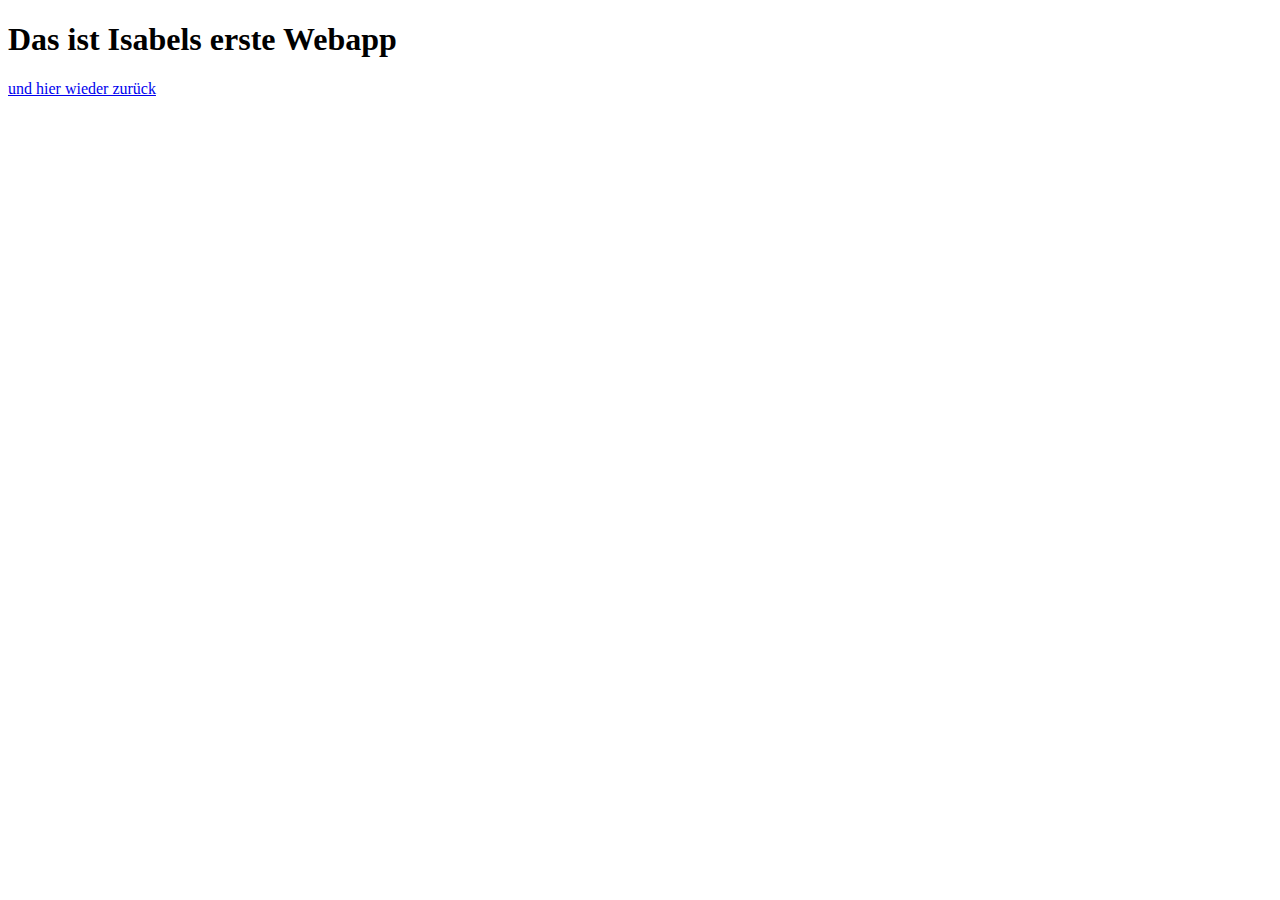
==== seite2.html @ 71ff80ca "Add files via upload" ====
<!DOCTYPE html>

<html>

    <head>
        <meta charset="utf-8">
        <title>Seite 2</title>
    </head>

    <body>
        <h1>Das ist Isabels erste Webapp</h1>
<p><a href="index.html" >und hier wieder zurück</a></p>
    </body>

</html>
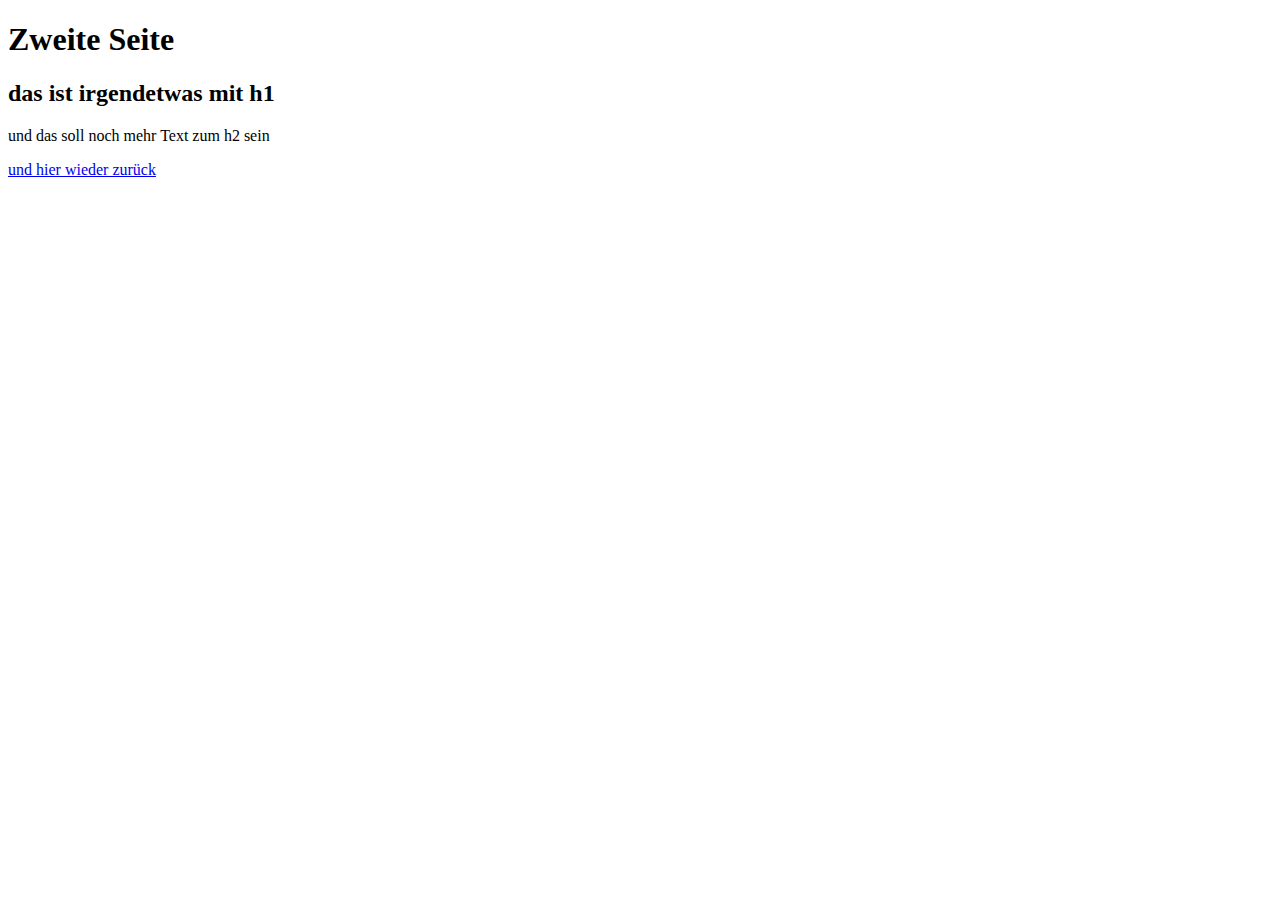
==== commit b739d9f1: "Add files via upload" ====
--- a/seite2.html
+++ b/seite2.html
@@ -8,8 +8,11 @@
     </head>
 
     <body>
-        <h1>Das ist Isabels erste Webapp</h1>
-<p><a href="index.html" >und hier wieder zurück</a></p>
+        <h1>Zweite Seite</h1>
+		<h2>das ist irgendetwas mit h1</h2>
+		<p> und das soll noch mehr Text zum h2 sein</p>
+		
+		<p><a href="index.html" >und hier wieder zurück</a></p>
     </body>
 
 </html>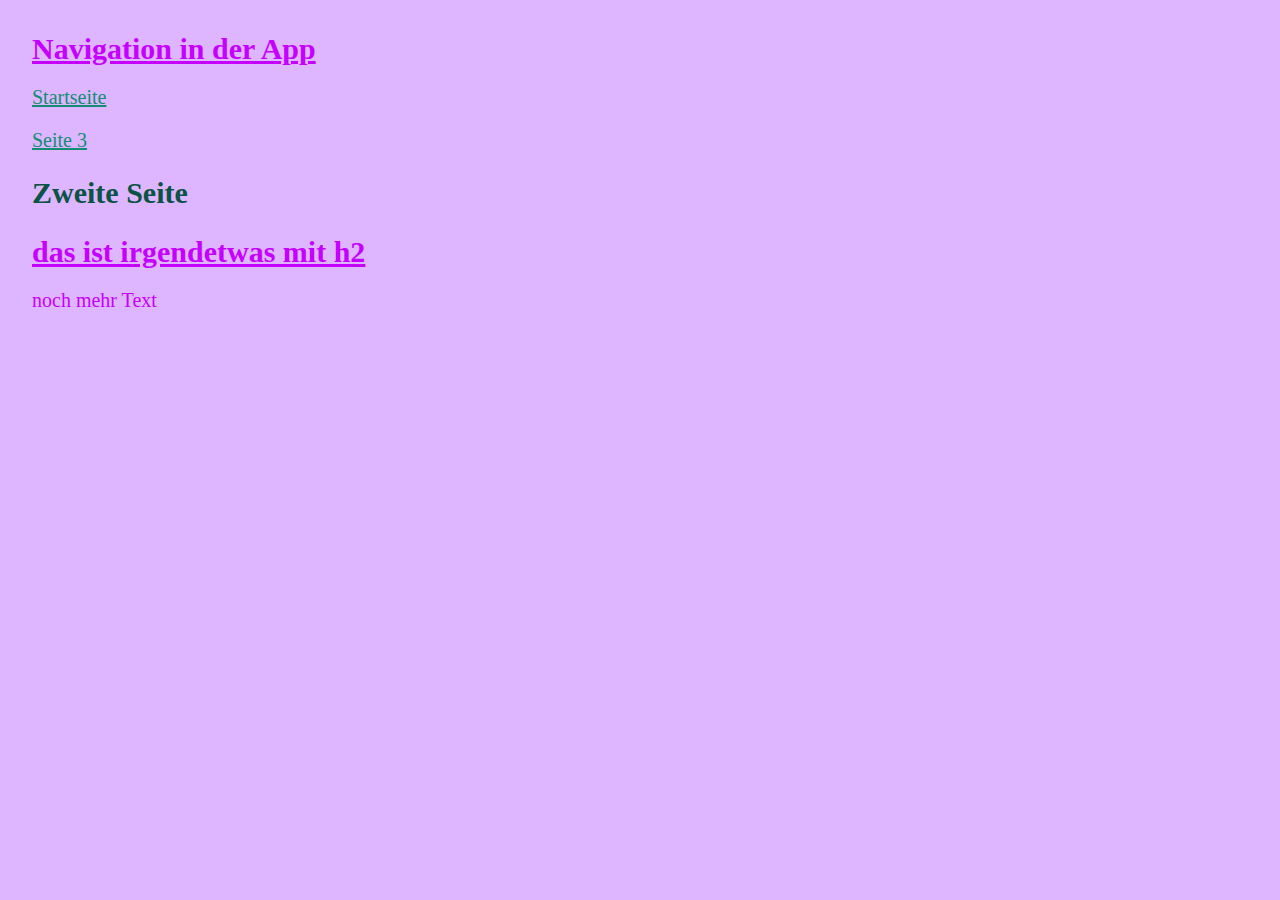
==== commit e999609d: "Add files via upload" ====
--- a/seite2.html
+++ b/seite2.html
@@ -4,15 +4,18 @@
 
     <head>
         <meta charset="utf-8">
+		<link rel="stylesheet" href="css/myStyle.css">
         <title>Seite 2</title>
     </head>
 
     <body>
-        <h1>Zweite Seite</h1>
-		<h2>das ist irgendetwas mit h1</h2>
-		<p> und das soll noch mehr Text zum h2 sein</p>
+        <h2>Navigation in der App</h2>
+		<p><a href="index.html">Startseite</a></p>
+		<p><a href="seite3.html"> Seite 3</a></p>
+		<h1> Zweite Seite </h1>
+		<h2>das ist irgendetwas mit h2</h2>
+		<p> noch mehr Text</p>
 		
-		<p><a href="index.html" >und hier wieder zurück</a></p>
     </body>
 
 </html>--- a/css/myStyle.css
+++ b/css/myStyle.css
@@ -0,0 +1,62 @@
+html {
+    width: 100%; /* width=breite, 1% = 1% der Fensterbreite*/
+    margin:0; /* margin=Abstand nach Aussen */
+    padding: 0; /* padding=Abstand nach Innen */
+}
+
+body{
+    width:95%;
+    background-color: #DDB6FF; /*background=Hintergrund, color=Farbe*/
+    font-size: 20px; /*font=Schrift, size=Grösse*/
+    color: #C600FF;
+    margin:0;
+    padding:2.5% 2.5% 0 2.5%; /* 2.5% 2.5% 0 2.5% = oben=2.5% rechts=2.5% unten=0 links=2.5% */
+}
+
+h1 {
+    clear: left; /* clear=auf neue Zeile, left=linksbündig */
+	color: #0B5345;
+	font-size: 1.5em; /*1.5em = das 1.5-fache der normalen Grösse (Schriftgrösse des Elternelements, hier body)*/
+    width: 100%;
+    margin: 2% 0 2% 0;
+}
+.mainTitle{
+    border-top: solid 0.25em #0B5345; /*Rahmen = border, top = oben, solid=durchgezogen, 0.25em=Dicke des Rahmens, #0B5345=Farbe des Rahmens*/
+	border-bottom: solid 0.25em #0B5345; /*bottom = unten*/
+}
+h2{
+    margin:0; /* 0 = 0 0 0 0 */
+    text-decoration: underline;
+}
+
+a {
+	text-decoration: underline; /* text-decoration:underline=unterstrichen */
+    color: #138D75;
+}
+a:hover {
+	color: #ffffff;
+}
+
+img{
+    clear: left;
+    width: 50%; /* 100%=Breite des Elternelements (hier body) */
+}
+
+p{
+    clear: left;
+    margin-bottom:0.5em;
+}
+
+#navigation {
+    float: left;
+    clear:left;
+    width: 98%;
+    background-color: #DC00F5;
+    color: #ABEBC6;
+    font-size: 2em;
+    margin: 0 0 1.5em 0;
+    padding: 1%;
+}
+#navigation a {
+    color: #ABEBC6;
+}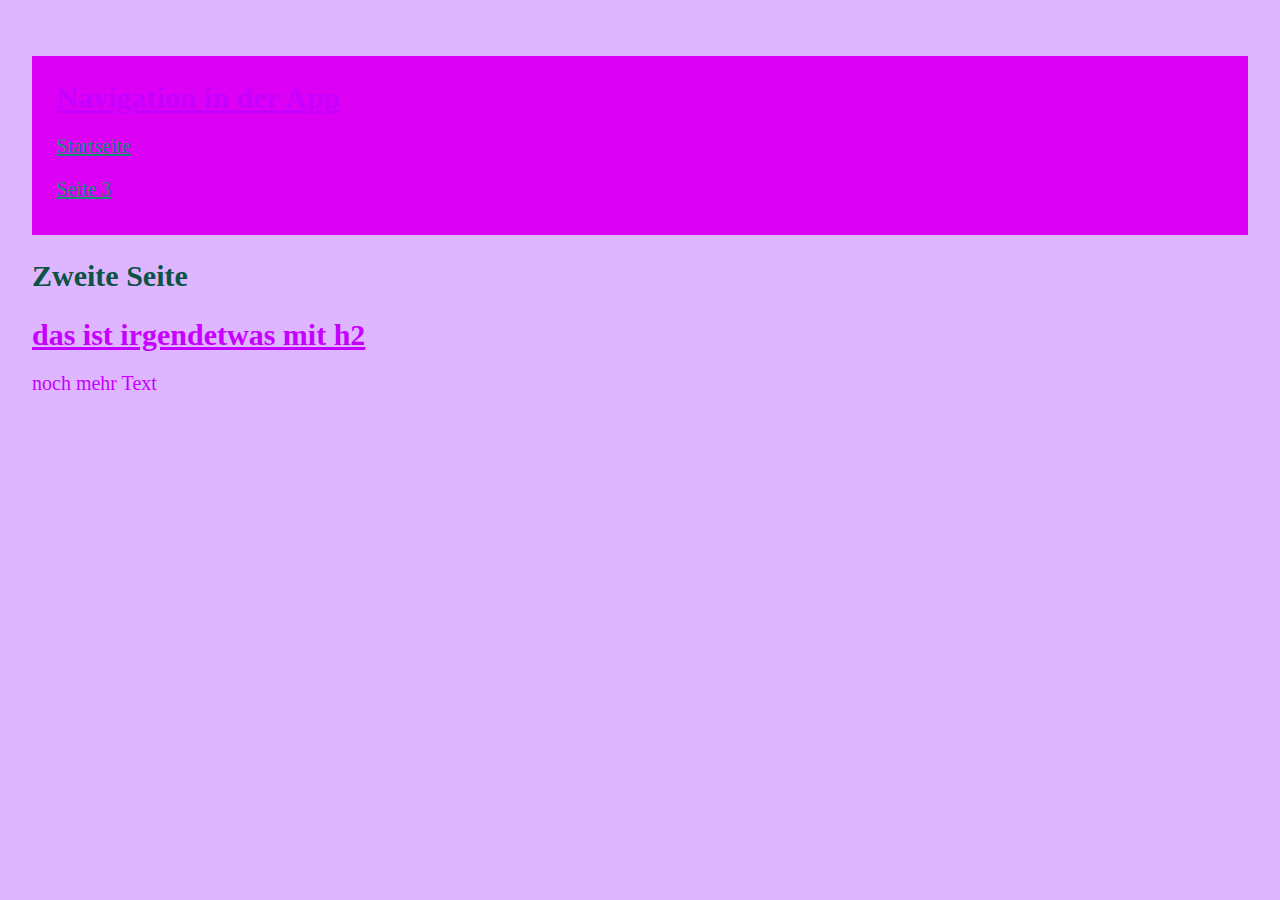
==== commit 77652de5: "Add files via upload" ====
--- a/seite2.html
+++ b/seite2.html
@@ -9,13 +9,14 @@
     </head>
 
     <body>
+	<div id=NaviBox>
         <h2>Navigation in der App</h2>
 		<p><a href="index.html">Startseite</a></p>
 		<p><a href="seite3.html"> Seite 3</a></p>
+		</div>
 		<h1> Zweite Seite </h1>
 		<h2>das ist irgendetwas mit h2</h2>
 		<p> noch mehr Text</p>
-		
     </body>
 
 </html>--- a/css/myStyle.css
+++ b/css/myStyle.css
@@ -59,4 +59,13 @@
 }
 #navigation a {
     color: #ABEBC6;
+}
+
+#NaviBox {
+	clear: left;
+	float: left;
+	Background-color: #DC00f5;
+	margin: 2% 2% 2% 0;
+	padding: 2%;
+	width: 96%;
 }